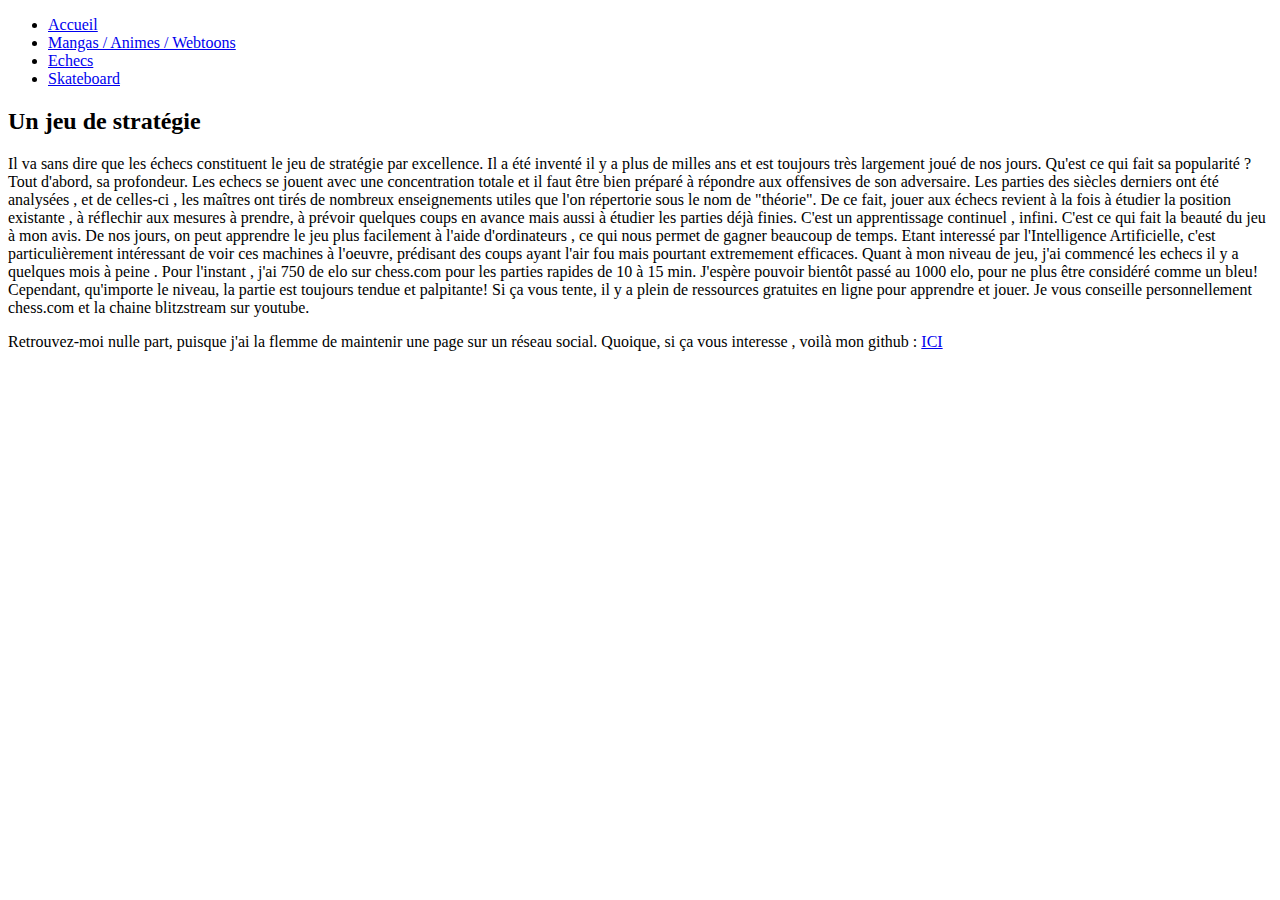
==== Web/www/Echecs.html @ be196eeb "Formulaire html" ====
<!DOCTYPE html>
<html lang="fr">
<head>
    <meta charset="UTF-8"/> 
    <meta name="viewport" content="width=device-width, initial-scale=1.0"/>
    <title>Echecs</title>
    <link href="../css//normalize.css" rel="stylesheet">
    <link href="../css/style.css" rel="stylesheet"/>
</head>

<body background="../images/echecs.jpg">
    <header>

        <div class="nav-div">
            <nav class="navigation">
                <ul class="nav-list">
                    <li class="nav-item">
                        <a href="./index.html">Accueil</a>
                    </li>
                    <li class="nav-item">
                        <a href="./manga_anime.html">Mangas / Animes / Webtoons</a>
                    </li>
                    <li class="nav-item">
                        <a href="./Echecs.html">Echecs</a>
                    </li>
                        
                    <li class="nav-item">
                        <a href="./Skateboard.html">Skateboard</a>
                    </li>
                </ul>
                 
            </nav>
        </div>
        

    </header>

    <article>
        <h2>Un jeu de stratégie</h2>
        <p>Il va sans dire que les échecs constituent le jeu de stratégie par excellence. Il a été inventé il y a plus de milles ans
            et est toujours très largement joué de nos jours. Qu'est ce qui fait sa popularité ? 
            Tout d'abord, sa profondeur. Les echecs se jouent avec une concentration totale et il faut être bien préparé
            à répondre aux offensives de son adversaire. Les parties des siècles derniers ont été analysées , et de celles-ci , les 
            maîtres ont tirés de nombreux enseignements utiles que l'on répertorie sous le nom de "théorie". 
            De ce fait, jouer aux échecs revient à la fois à étudier la position existante , à réflechir aux mesures à prendre, 
            à prévoir quelques coups en avance mais aussi à étudier les parties déjà finies. C'est un apprentissage continuel , infini.
            C'est ce qui fait la beauté du jeu à mon avis. 

            De nos jours, on peut apprendre le jeu plus facilement à l'aide d'ordinateurs , ce qui nous permet de gagner
            beaucoup de temps. Etant interessé par l'Intelligence Artificielle, c'est particulièrement intéressant de voir 
            ces machines à l'oeuvre, prédisant des coups ayant l'air fou mais pourtant extremement efficaces. 


            Quant à mon niveau de jeu, j'ai commencé les echecs il y a quelques mois à peine . Pour l'instant , j'ai 750 de elo 
            sur chess.com pour les parties rapides de 10 à 15 min. J'espère pouvoir bientôt passé au 1000 elo, pour ne plus être considéré
            comme un bleu!  

            Cependant, qu'importe le niveau, la partie est toujours tendue et palpitante!

            Si ça vous tente, il y a plein de ressources gratuites en ligne pour apprendre et jouer. Je vous conseille
            personnellement chess.com et la chaine blitzstream sur youtube.
        </p>
    </article>


    <footer>

        Retrouvez-moi nulle part, puisque j'ai la flemme de maintenir une page sur un réseau social.
    
        Quoique, si ça vous interesse , voilà mon github : 
        <a href="https://github.com/THEWORLD210202">ICI</a>
    </footer>
</body>





</html>
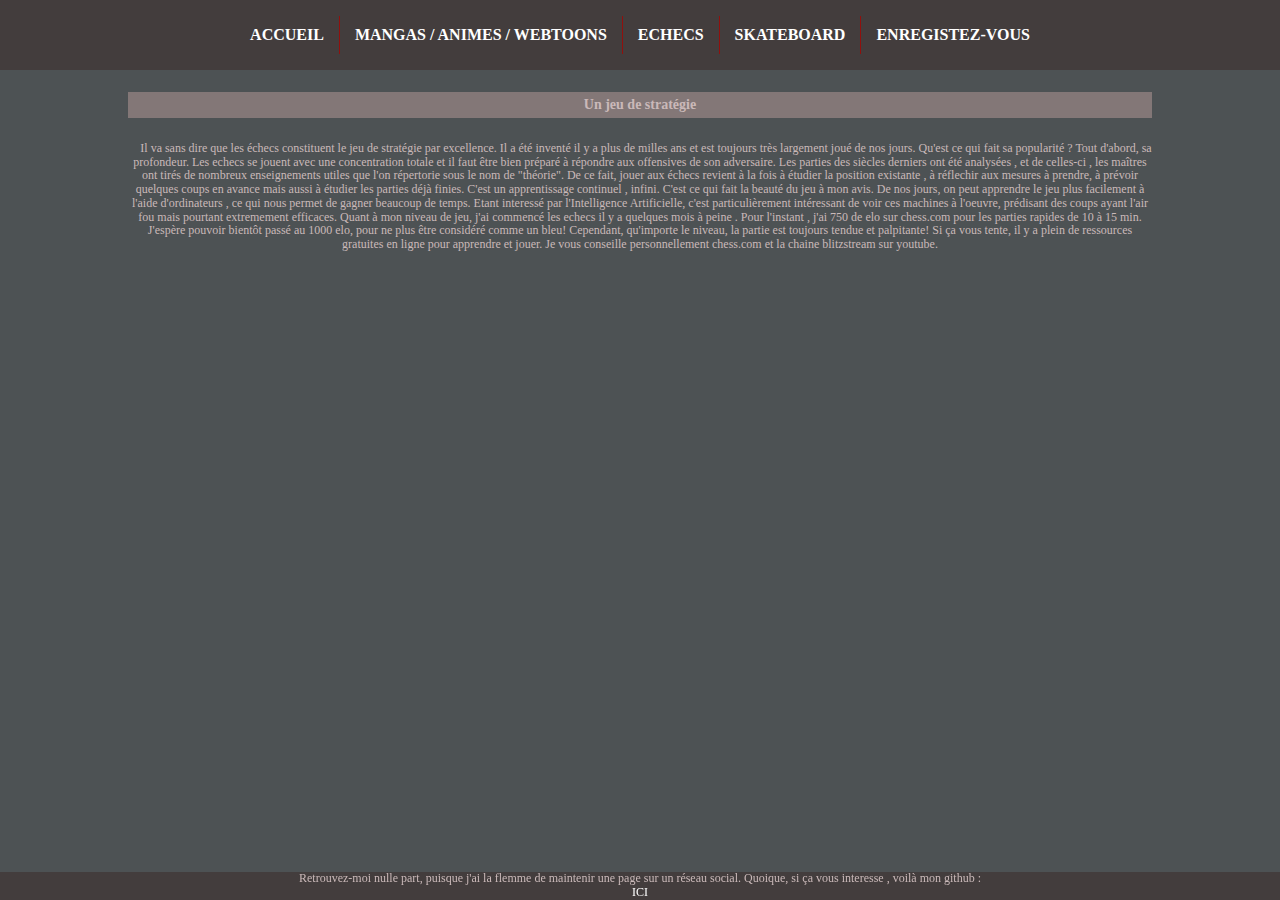
==== commit ead77268: "Live verification" ====
--- a/Web/www/Echecs.html
+++ b/Web/www/Echecs.html
@@ -4,8 +4,8 @@
     <meta charset="UTF-8"/> 
     <meta name="viewport" content="width=device-width, initial-scale=1.0"/>
     <title>Echecs</title>
-    <link href="../css//normalize.css" rel="stylesheet">
-    <link href="../css/style.css" rel="stylesheet"/>
+    <link href="./css/normalize.css" rel="stylesheet">
+    <link href="./css/style.css" rel="stylesheet"/>
 </head>
 
 <body background="../images/echecs.jpg">
@@ -26,6 +26,9 @@
                         
                     <li class="nav-item">
                         <a href="./Skateboard.html">Skateboard</a>
+                    </li>
+                    <li class="nav-item">
+                        <a href="./formulaire.html">Enregistez-vous</a>
                     </li>
                 </ul>
                  
--- a/Web/www/css/style.css
+++ b/Web/www/css/style.css
@@ -0,0 +1,269 @@
+body{
+    background-color: rgb(77, 82, 84);
+    color:rgb(202, 185, 185);
+    height: auto;
+    display: flex;
+    flex-direction: column;
+    align-items: center;
+    width: 100vw;
+    justify-content: center;
+}
+
+header
+{
+    position: sticky;
+    width: 100%;
+    top:0;
+    opacity: 0.5;
+    background-color: #433d3d ;
+    transition: all .2s;
+    z-index: 900;
+    padding: auto;
+    height: auto;
+    transition:  opacity .5s;
+    box-sizing: border-box;
+}
+
+header:hover
+{
+    opacity: 1;
+}
+
+
+.imagewall
+{
+    width: auto;
+    display: flex;
+    flex-direction: row;
+    justify-content:center;
+}
+.imagewall img{
+    height: 15em;
+
+}
+
+img
+{
+    z-index: 0;
+}
+.navigation
+{
+    display: flex;
+    margin: auto;
+    height: auto;
+    align-content: center;
+    
+}
+.nav-div
+{
+    margin-left: auto;
+    margin-top: auto;
+    display: flex;
+}
+
+
+.navigation ul
+{
+    display: flex;
+    flex-direction: row;
+    justify-content: center;
+    list-style: none;
+    vertical-align: center;
+    padding:0px;
+}
+
+
+a:link,
+a:visited
+{
+    text-decoration: none;
+    color:#ffffff;
+    transition: all .5s;
+}
+a:hover
+{
+    color:black;
+
+}
+
+
+.nav-item a:link,
+.nav-item a:visited
+{
+    
+    padding: 10px 5px;
+    text-decoration: none;
+    font-size: 16px;
+    padding: 10px 15px;
+    text-transform: uppercase;
+    color:white;
+    font-weight: 600;
+    display: inline-block;
+    text-align: center;
+    transition: all .2s;
+}
+
+
+.nav-item:not(:last-child)
+{
+    border-right: 1px solid #90100d;
+}
+
+.nav-item:hover
+{
+    background-color: #90100d;
+    color: #222222
+}
+
+
+
+
+h2
+{
+    font-size: 14px;
+    padding: 5px 5px;
+    background-color: #837777;
+    text-align: center;
+    width: 100%;
+    box-sizing: border-box;
+}
+
+p
+{
+    padding:0px;
+    font-size: 12px;
+    width: 100%;
+    text-indent: 1em;
+}
+
+
+.listing
+{
+    display: flex;
+    flex-direction: column;
+    justify-content: center;
+}
+
+
+.liste-anime li,
+.liste-manga li,
+.liste-webtoon li
+{
+    font-size: 12px;
+    list-style-type: disc;
+    
+    padding: 5px 5px;
+}
+
+article
+{
+    margin-bottom: 35px;
+    display: flex;
+    flex-direction: column;
+    justify-content: center;
+    text-align: center;
+    width: 80vw;
+    padding-bottom: 30px;
+    padding-top:10px
+}
+
+footer{
+    position:fixed ;
+    bottom:0;
+    width: 100%;
+    opacity: 0;
+    height: auto;
+    background: #433d3d;
+    text-align: center;
+    font-size: 12px;
+    display: flex;
+    flex-direction: column;
+    transition: opacity .5s;
+}
+
+
+
+
+
+.slider figure img
+{
+    
+    width: 20%;
+}
+
+
+
+footer:hover
+{
+    opacity: 1;
+}
+
+form
+{
+    display: flex;
+    flex-direction: column;
+    border: 2px ;
+    position: absolute;
+    left: 50%;
+    top: 50%;
+    transform: translate(-50%,-50%);
+}
+
+input
+{
+    margin-top: 5px;
+    margin-bottom: 5px;
+
+    border-radius: 2px;
+    border-width: 4px;
+}
+
+
+@media (max-width: 1300px) {
+    header{
+        opacity: 1;
+    }
+
+    footer{
+        opacity: 1;
+    }
+
+}
+
+
+@media (max-width:720px) {
+
+    header
+    {
+        height: 10%;
+    }
+    .navigation ul{
+        flex-direction: column; 
+        align-items: center; 
+    }
+    .nav-item{
+        padding-bottom: 5px;
+        width: 100%;
+        text-align: center;
+        border-right: 0px;
+        border-bottom: 3px #90100d solid;
+    }
+
+
+    .nav-item:first-child
+    {
+        border-top: 3px #90100d solid;
+    }
+    .nav-item:not(:last-child)
+    {
+        border-right: 0px;
+        
+    }
+    .nav-item a:visited,
+    .nav-item a:link
+    {
+        font-size: 70%;
+    }
+
+
+}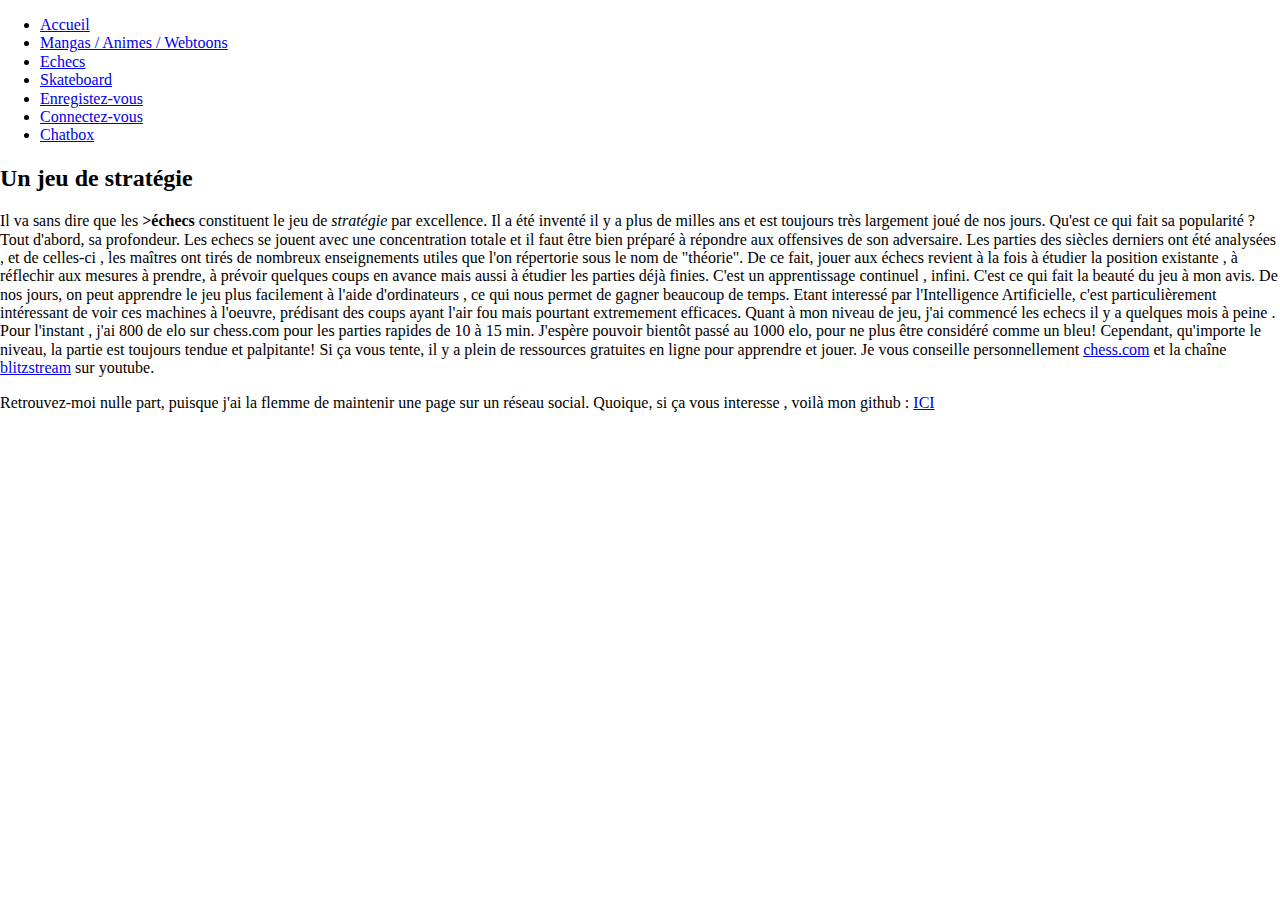
==== commit 37e0927d: "Fin javascript" ====
--- a/Web/www/Echecs.html
+++ b/Web/www/Echecs.html
@@ -5,13 +5,13 @@
     <meta name="viewport" content="width=device-width, initial-scale=1.0"/>
     <title>Echecs</title>
     <link href="./css/normalize.css" rel="stylesheet">
-    <link href="./css/style.css" rel="stylesheet"/>
+    <link href="./css/style1.css" rel="stylesheet"/>
 </head>
 
-<body background="../images/echecs.jpg">
+<body>
     <header>
 
-        <div class="nav-div">
+        <div class="natomb mtgv-div">
             <nav class="navigation">
                 <ul class="nav-list">
                     <li class="nav-item">
@@ -30,6 +30,12 @@
                     <li class="nav-item">
                         <a href="./formulaire.html">Enregistez-vous</a>
                     </li>
+                    <li class="nav-item">
+                        <a href="./login.html">Connectez-vous</a>
+                    </li>
+                    <li class="nav-item">
+                        <a href="./chatbox.html">Chatbox</a>
+                    </li>
                 </ul>
                  
             </nav>
@@ -40,7 +46,8 @@
 
     <article>
         <h2>Un jeu de stratégie</h2>
-        <p>Il va sans dire que les échecs constituent le jeu de stratégie par excellence. Il a été inventé il y a plus de milles ans
+
+        <p>Il va sans dire que les <strong>>échecs</strong> constituent le jeu de <em>stratégie</em> par excellence. Il a été inventé il y a plus de milles ans
             et est toujours très largement joué de nos jours. Qu'est ce qui fait sa popularité ? 
             Tout d'abord, sa profondeur. Les echecs se jouent avec une concentration totale et il faut être bien préparé
             à répondre aux offensives de son adversaire. Les parties des siècles derniers ont été analysées , et de celles-ci , les 
@@ -54,14 +61,14 @@
             ces machines à l'oeuvre, prédisant des coups ayant l'air fou mais pourtant extremement efficaces. 
 
 
-            Quant à mon niveau de jeu, j'ai commencé les echecs il y a quelques mois à peine . Pour l'instant , j'ai 750 de elo 
+            Quant à mon niveau de jeu, j'ai commencé les echecs il y a quelques mois à peine . Pour l'instant , j'ai 800 de elo 
             sur chess.com pour les parties rapides de 10 à 15 min. J'espère pouvoir bientôt passé au 1000 elo, pour ne plus être considéré
             comme un bleu!  
 
             Cependant, qu'importe le niveau, la partie est toujours tendue et palpitante!
 
             Si ça vous tente, il y a plein de ressources gratuites en ligne pour apprendre et jouer. Je vous conseille
-            personnellement chess.com et la chaine blitzstream sur youtube.
+            personnellement <a href="https://www.chess.com/">chess.com</a> et la chaîne <a href="https://www.youtube.com/c/VideosEchecs">blitzstream</a> sur youtube.
         </p>
     </article>
 
